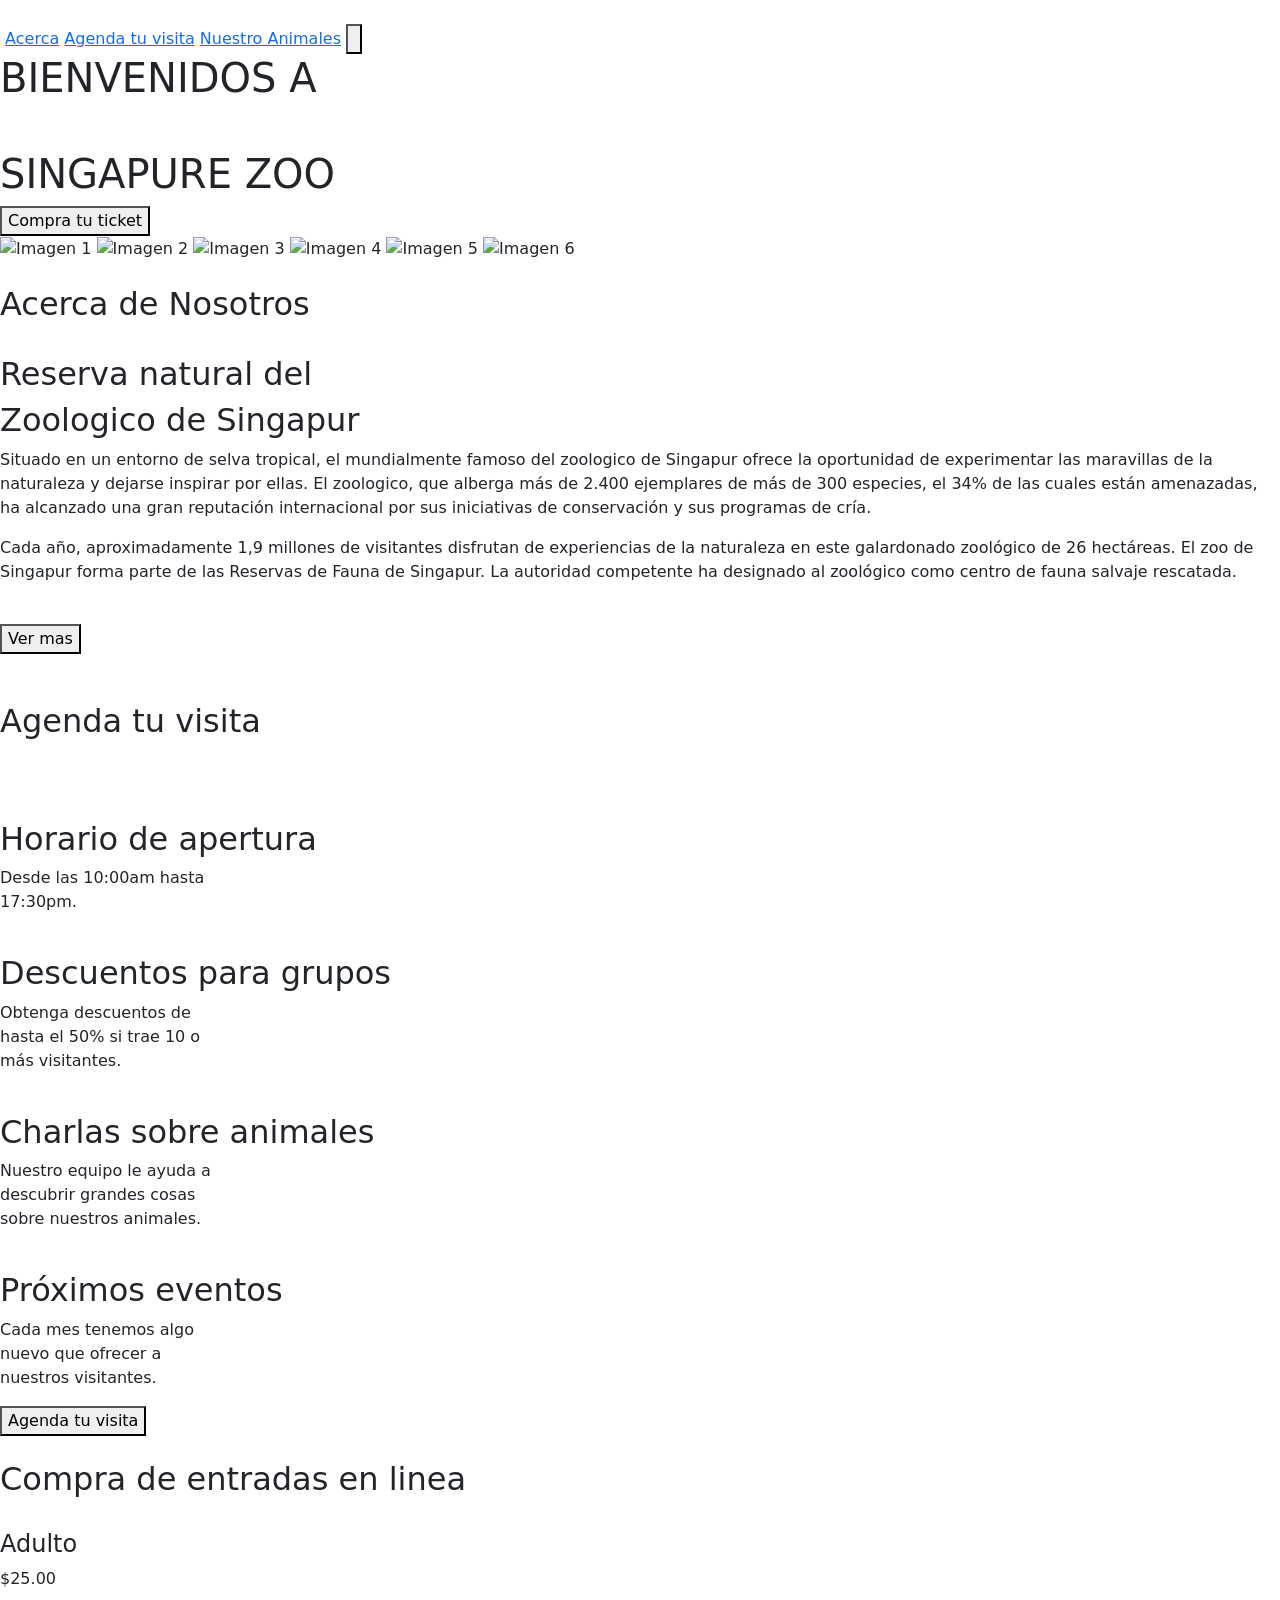
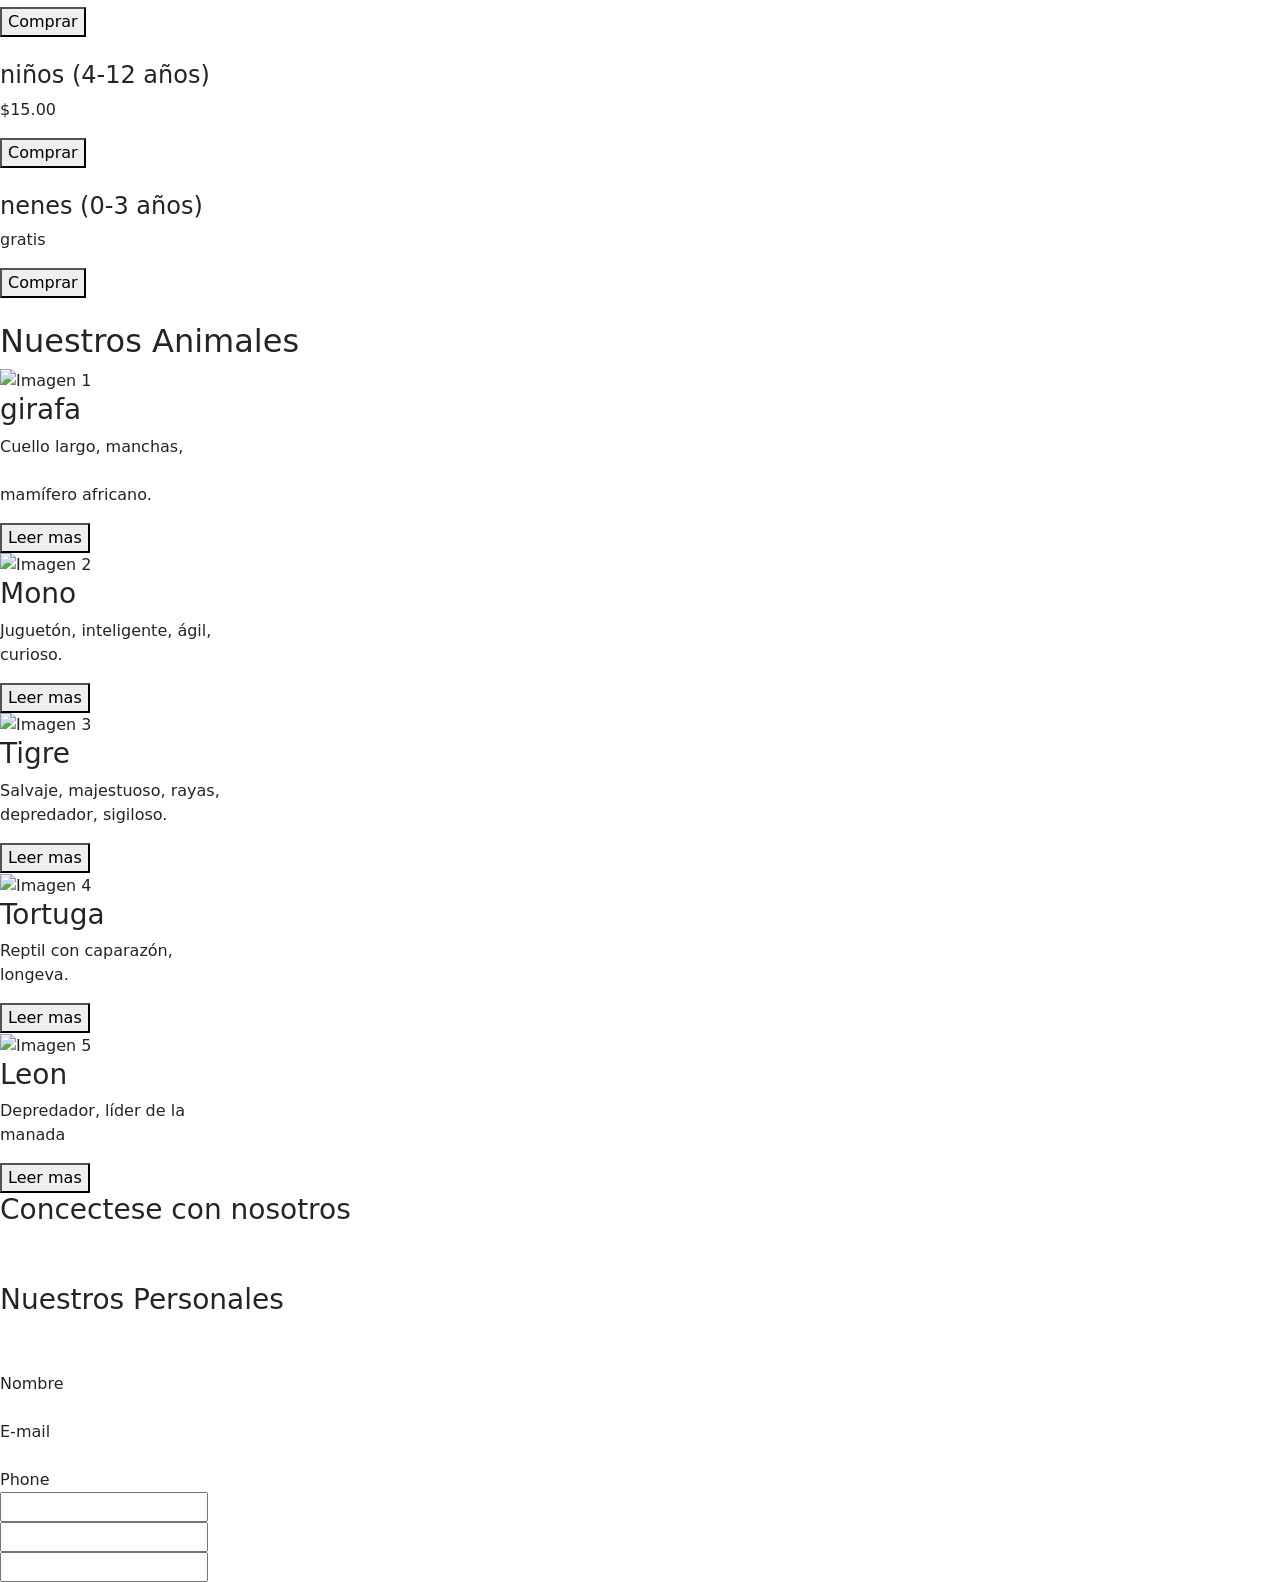
==== index.html @ c60af9ce "final" ====
<!DOCTYPE html>
<html lang="en">
<head>
    <meta charset="UTF-8">
    <meta name="viewport" content="width=device-width, initial-scale=1.0">
    <title>Azure Zoo</title>
    <link href="https://cdn.jsdelivr.net/npm/bootstrap@5.3.2/dist/css/bootstrap.min.css" rel="stylesheet" integrity="sha384-T3c6CoIi6uLrA9TneNEoa7RxnatzjcDSCmG1MXxSR1GAsXEV/Dwwykc2MPK8M2HN" crossorigin="anonymous">
    <link rel="preconnect" href="https://fonts.googleapis.com">
    <link rel="preconnect" href="https://fonts.gstatic.com" crossorigin>
    <link href="https://fonts.googleapis.com/css2?family=Agbalumo&display=swap" rel="stylesheet">
    <link rel="preconnect" href="https://fonts.googleapis.com">
    <link rel="preconnect" href="https://fonts.gstatic.com" crossorigin>
    <link href="https://fonts.googleapis.com/css2?family=Agbalumo&display=swap" rel="stylesheet">
    <link rel="stylesheet" href="cabecera.css">
    <link rel="stylesheet" href="menu/menu.css">
    <link rel="stylesheet" href="menu/menu_icon.css">
    <link rel="stylesheet" href="menu/menu_icon_imagen.css">
    <link rel="stylesheet" href="menu/menu_icon_Nombre.css">
    <link rel="stylesheet" href="menu/menu_items.css">
    <link rel="stylesheet" href="menu/menu_items_link.css">
    <link rel="stylesheet" href="menu/menu_items_boton.css">
    <link rel="stylesheet" href="menu/menu_items_link1.css">
    <link rel="stylesheet" href="portada/portada.css">
    <link rel="stylesheet" href="portada/portada_contenedor1.css">
    <link rel="stylesheet" href="portada/portada_contenedor1_titulo.css">
    <link rel="stylesheet" href="portada/portada_contenedor1_vinculo.css">
    <link rel="stylesheet" href="portada/portada_contenedor1_vinculo_boton.css">
    <link rel="stylesheet" href="portada/portada_rotativo.css">
    <link rel="stylesheet" href="portada/portada_rotativo_imagen.css">
    <link rel="stylesheet" href="seccion2/seccion2.css">
    <link rel="stylesheet" href="seccion2/seccion2_contenedor1.css">
    <link rel="stylesheet" href="seccion2/seccion2_contenedor1_acerca.css">
    <link rel="stylesheet" href="seccion2/seccion2_contenedor1_acerca1_linea.css">
    <link rel="stylesheet" href="seccion2/seccion2_contenedor1_acerca_titulo.css">
    <link rel="stylesheet" href="seccion2/seccion2_contenedor1_boton.css">
    <link rel="stylesheet" href="seccion2/seccion2_contenedor1_boton_ver.css">
    <link rel="stylesheet" href="seccion2/seccion2_contenedor1_imagenes.css">
    <link rel="stylesheet" href="seccion2/seccion2_contenedor1_imagenes_1.css">
    <link rel="stylesheet" href="seccion2/seccion2_contenedor1_sub.css">
    <link rel="stylesheet" href="seccion2/seccion2_contenedor1_sub_descripcion.css">
    <link rel="stylesheet" href="seccion2/seccion2_contenedor1_sub_subtitulo.css">
    <link rel="stylesheet" href="seccion2/seccion2_contenedor2.css">
    <link rel="stylesheet" href="seccion2/seccion2_contenedor2_imagen.css">
    <link rel="stylesheet" href="seccion2/seccion2_contenedor1_acerca_1.css">
    <link rel="stylesheet" href="seccion3/seccion_3.css">
    <link rel="stylesheet" href="seccion3/seccion_3_cont1.css">
    <link rel="stylesheet" href="seccion3/seccion_3_cont1_linea.css">
    <link rel="stylesheet" href="seccion3/seccion_3_cont1_sub.css">
    <link rel="stylesheet" href="seccion3/seccion_3_cont2.css">
    <link rel="stylesheet" href="seccion3/seccion_3_cont2_img.css">
    <link rel="stylesheet" href="seccion3/seccion_3_cont2_info.css">
    <link rel="stylesheet" href="seccion3/seccion_3_cont2_info_1.css">
    <link rel="stylesheet" href="seccion3/seccion_3_cont2_info_1_1.css">
    <link rel="stylesheet" href="seccion3/seccion_3_cont2_info_1_1_des.css">
    <link rel="stylesheet" href="seccion3/seccion_3_cont2_info_1_1_imagen.css">
    <link rel="stylesheet" href="seccion3/seccion_3_cont2_info_1_1_sub.css">
    <link rel="stylesheet" href="seccion3/seccion_3_cont2_info_item.css">
    <link rel="stylesheet" href="seccion3/seccion_3_cont3.css">
    <link rel="stylesheet" href="seccion3/seccion_3_cont3_compra.css">
    <link rel="stylesheet" href="seccion3/seccion_3_cont3_compra_condicion.css">
    <link rel="stylesheet" href="seccion3/seccion_3_cont3_compra_condicion_edad.css">
    <link rel="stylesheet" href="seccion3/seccion_3_cont3_compra_condicion_edad_imagen.css">
    <link rel="stylesheet" href="seccion3/seccion_3_cont3_compra_condicion_edad_item.css">
    <link rel="stylesheet" href="seccion3/seccion_3_cont3_compra_condicion_edad_item_boton.css">
    <link rel="stylesheet" href="seccion3/seccion_3_cont3_compra_condicion_edad_precio.css">
    <link rel="stylesheet" href="seccion3/seccion_3_cont3_compra_condicion_edad_sub.css">
    <link rel="stylesheet" href="seccion3/seccion_3_cont3_compra_nombre.css">
    <link rel="stylesheet" href="seccion3/seccion_3_cont3_compra_nombre_imagen.css">
    <link rel="stylesheet" href="seccion3/seccion_3_cont3_compra_nombre_sub.css">
    <link rel="stylesheet" href="seccion3/seccion_3_cont3_zoo.css">
    <link rel="stylesheet" href="seccion3/seccion_3cont2_.css">
    <link rel="stylesheet" href="seccion3/seccion_3_cont1_.css">
    <link rel="stylesheet" href="seccion3/seccion_3_cont2_info_item_boton.css">
    <link rel="stylesheet" href="seccion4/seccion_4.css">
    <link rel="stylesheet" href="seccion4/seccion_4_contenedor.css">
    <link rel="stylesheet" href="seccion4/seccion_4_contenedor_carucel.css">
    <link rel="stylesheet" href="seccion4/seccion_4_contenedor_carucel_rotatorio.css">
    <link rel="stylesheet" href="seccion4/seccion_4_contenedor_carucel_rotatorio_item.css">
    <link rel="stylesheet" href="seccion4/seccion_4_contenedor_carucel_rotatorio_item_img.css">
    <link rel="stylesheet" href="seccion4/seccion_4_sub.css">
    <link rel="stylesheet" href="seccion4/seccion_4_contenedor_carucel_rotatorio_item_contenido.css">
    <link rel="stylesheet" href="seccion4/seccion_4_contenedor_carucel_rotatorio_item_contenido_desc.css">
    <link rel="stylesheet" href="seccion4/seccion_4_contenedor_carucel_rotatorio_item_contenido_sub.css">
    <link rel="stylesheet" href="seccion4/seccion_4_contenedor_carucel_rotatorio_item_contenido_vinculo.css">
    <link rel="stylesheet" href="seccion4/seccion_4_contenedor_carucel_rotatorio_item_contenido_vinculo_boton.css">
    <link rel="stylesheet" href="pie_de_pagina/piedepagina_nosotros.css">
    <link rel="stylesheet" href="pie_de_pagina/piedepagina_nosotros_formulario.css">
    <link rel="stylesheet" href="pie_de_pagina/piedepagina_nosotros_linea.css">
    <link rel="stylesheet" href="pie_de_pagina/piedepagina_nosotros_personal.css">
    <link rel="stylesheet" href="pie_de_pagina/piedepagina_nosotros_personal_fotos.css">
    <link rel="stylesheet" href="pie_de_pagina/piedepagina_nosotros_personal_fotos_img.css">
    <link rel="stylesheet" href="pie_de_pagina/piedepagina_nosotros_personal_sub.css">
    <link rel="stylesheet" href="pie_de_pagina/piedepagina_nosotros_redes.css">
    <link rel="stylesheet" href="pie_de_pagina/piedepagina_nosotros_redes_titulo.css">
    <link rel="stylesheet" href="pie_de_pagina/piedepagina_nosotros_redes_titulo_imagenes.css">
    <link rel="stylesheet" href="pie_de_pagina/piedepagina_nosotros_redes_titulo_imagenes_img.css">
    <link rel="stylesheet" href="pie_de_pagina/piedepagina.css">
    <link rel="stylesheet" href="pie_de_pagina/piedepagina_mapa.css">
    <link rel="stylesheet" href="pie_de_pagina/formulario.css">
    <link rel="stylesheet" href="pie_de_pagina/entrada.css">

  
</head>
<body>


    <header class="cabecera" id="inicio">
        <nav class="menu">
            <div class="menu_icon" >
                <img class="menu_icon_imagen" src="img/icon.png" alt="">
            </div>
            <div class="menu_items">
                <a class="menu_items_link1" href="#inicio" ><img src="img/menu/Inicio.png" alt=""></a>
                <a class="menu_items_link" href="#acerca">Acerca</a>
                <a class="menu_items_link" href="#visita">Agenda tu visita</a>
                <a class="menu_items_link" href="#animales">Nuestro Animales</a>
                <a class="menu_items_link" href="#"><button class="menu_items_boton"><img src="img/menu/Button.png" alt=""></button></a>
            </div>
        </nav>
    </header>


    <main>
      <section class="portada">
        <div class="portada_contenedor1">
          <h1 class="portada_contenedor1_titulo" >BIENVENIDOS A <br><br> SINGAPURE ZOO</h1>
          <a class="portada_contenedor1_vinculo" href="#"><button class="portada_contenedor1_vinculo_boton">Compra tu ticket</button></a>
        </div>
        <div class="portada_rotativo">
          <img class="portada_rotativo_imagen" src="img/portada/venado.png" alt="Imagen 1">
          <img class="portada_rotativo_imagen" src="img/portada/delfin.png" alt="Imagen 2">
          <img class="portada_rotativo_imagen" src="img/portada/oso.png" alt="Imagen 3">
          <img class="portada_rotativo_imagen" src="img/portada/koala.png" alt="Imagen 4">
          <img class="portada_rotativo_imagen" src="img/portada/mono.png" alt="Imagen 5">
          <img class="portada_rotativo_imagen" src="img/portada/leon.png" alt="Imagen 6">
        </div>
      </section>


      <section class="seccion2">

        <div class="seccion2_contenedor1">
          <div class="seccion2_contenedor1_acerca">
            <div class="seccion2_contenedor1_acerca_1">
              <img class="seccion2_contenedor1_acerca1_linea" src="img/contenedor2/Line 1.png" alt="">
              <h2 class="seccion2_contenedor1_acerca1_titulo" id="acerca">Acerca de Nosotros</h2>
              <img class="seccion2_contenedor1_acerca1_linea" src="img/contenedor2/Line 1.png" alt="">

            </div>
            <h2 class="seccion2_contenedor1_sub_subtitulo">Reserva natural del </h2>
            <h2 class="seccion2_contenedor1_sub_subtitulo">Zoologico de Singapur</h2>
          </div>


          <div class="seccion2_contenedor1_sub">
            <div>
              <p class="seccion2_contenedor1_sub_descripcion">Situado en un entorno de selva tropical, el mundialmente famoso del zoologico de Singapur ofrece la oportunidad de experimentar las maravillas de la naturaleza y dejarse inspirar por ellas. El zoologico, que alberga más de 2.400 ejemplares de más de 300 especies, el 34% de las cuales están amenazadas, ha alcanzado una gran reputación internacional por sus iniciativas de conservación y sus programas de cría.
              </p>
              <p class="seccion2_contenedor1_sub_descripcion">
                Cada año, aproximadamente 1,9 millones de visitantes disfrutan de experiencias de la naturaleza en este galardonado zoológico de 26 hectáreas. El zoo de Singapur forma parte de las Reservas de Fauna de Singapur. La autoridad competente ha designado al zoológico como centro de fauna salvaje rescatada.
              </p>
              <div class="seccion2_contenedor1_imagenes">
                <img class="seccion2_contenedor1_imagenes_1" src="img/contenedor2/1.png" alt="">
                <img class="seccion2_contenedor1_imagenes_1" src="img/contenedor2/2.png" alt="">
                <img class="seccion2_contenedor1_imagenes_1" src="img/contenedor2/3.png" alt="">
              </div>
              <a class="seccion2_contenedor1_boton" href="#"><button class="seccion2_contenedor1_boton_ver">Ver mas</button></a>
            </div>
            <img class="seccion2_contenedor2_imagen" src="img/contenedor2/4.png" alt="">
          </div>
        </div>
      </section>


      <section class="seccion_3" id="visita">
        <div class="seccion_3_cont1">
          <img class="seccion_3_cont1_linea" src="img/seccion3/linea.png" alt="">
            <h2 class="seccion_3_cont1_sub" >Agenda tu visita</h2>
            <img class="seccion_3_cont1_linea" src="img/seccion3/linea.png" alt="">
  
        </div>
        <div class="seccion_3_cont2">
          <div class="seccion_3cont2_">
            <img class="seccion_3_cont2_img" src="img/seccion3/tigre.png" alt="">
            <div class="seccion_3_cont2_info">
              <div class="seccion_3_cont2_info_1">
                <div class="seccion_3_cont2_info_1_1">
                  <img class="seccion_3_cont2_info_1_1_imagen" src="img/seccion3/huella.png" alt="">
                  <div class="seccion_3_cont1_">
                    <h2 class="seccion_3_cont2_info_1_1_sub">Horario de apertura</h2>
                    <p class="seccion_3_cont2_info_1_1_des">Desde las 10:00am hasta <br>17:30pm.</p>  
                  </div>
                </div>
                <div class="seccion_3_cont2_info_1_1">
                  <img class="seccion_3_cont2_info_1_1_imagen" src="img/seccion3/user.png" alt="">
                  <div class="seccion_3_cont1_">
                    <h2 class="seccion_3_cont2_info_1_1_sub">Descuentos para grupos</h2>
                    <p class="seccion_3_cont2_info_1_1_des">Obtenga descuentos de <br>hasta el 50% si trae 10 o <br> más visitantes.</p>
                  </div>
                </div>
              </div>
              <div class="seccion_3_cont2_info_1">
                <div class="seccion_3_cont2_info_1_1">
                  <img class="seccion_3_cont2_info_1_1_imagen" src="img/seccion3/mensaje.png" alt="">
                  <div class="seccion_3_cont1_">
                    <h2 class="seccion_3_cont2_info_1_1_sub">Charlas sobre animales</h2>
                    <p class="seccion_3_cont2_info_1_1_des">Nuestro equipo le ayuda a <br>descubrir grandes cosas <br>sobre nuestros animales.</p>
                  </div>
                </div>
                <div class="seccion_3_cont2_info_1_1">
                  <img class="seccion_3_cont2_info_1_1_imagen" src="img/seccion3/calendario.png" alt="">
                  <div class="seccion_3_cont1_">
                    <h2 class="seccion_3_cont2_info_1_1_sub">Próximos eventos</h2>
                    <p class="seccion_3_cont2_info_1_1_des">Cada mes tenemos algo <br> nuevo que ofrecer a <br> nuestros visitantes.</p>
                  </div>
                </div>
              </div>
              <a class="seccion_3_cont2_info_item" href="#"><button class="seccion_3_cont2_info_item_boton">Agenda tu visita</button></a>
            </div>
          </div>
          <div class="seccion_3_cont3">
            <div class="seccion_3_cont3_compra">
              <div class="seccion_3_cont3_compra_nombre">
                <img class="seccion_3_cont3_compra_nombre_imagen" src="img/seccion3/linea2.png" alt="">
                <h2 class="seccion_3_cont3_compra_nombre_sub">Compra de entradas en linea</h2>
              </div>
              <div class="seccion_3_cont3_compra_condicion">
                <div class="seccion_3_cont3_compra_condicion_edad">
                  <img class="seccion_3_cont3_compra_condicion_edad_imagen" src="img/seccion3/adulto.png" alt="">
                  <h4 class="seccion_3_cont3_compra_condicion_edad_sub">Adulto</h4>
                  <p class="seccion_3_cont3_compra_condicion_edad_precio">$25.00</p>
                  <a class="seccion_3_cont3_compra_condicion_edad_item" href="#"><button class="seccion_3_cont3_compra_condicion_edad_item_boton">Comprar</button></a>
                </div>
                <div class="seccion_3_cont3_compra_condicion_edad">
                  <img class="seccion_3_cont3_compra_condicion_edad_imagen" src="img/seccion3/children.png" alt="">
                  <h4 class="seccion_3_cont3_compra_condicion_edad_sub">niños (4-12 años)</h4>
                  <p class="seccion_3_cont3_compra_condicion_edad_precio">$15.00</p>
                  <a class="seccion_3_cont3_compra_condicion_edad_item" href="#"><button class="seccion_3_cont3_compra_condicion_edad_item_boton">Comprar</button></a>
                </div>
                <div class="seccion_3_cont3_compra_condicion_edad">
                  <img class="seccion_3_cont3_compra_condicion_edad_imagen" src="img/seccion3/baby.png" alt="">
                  <h4 class="seccion_3_cont3_compra_condicion_edad_sub">nenes (0-3 años)</h4>
                  <p class="seccion_3_cont3_compra_condicion_edad_precio">gratis</p>
                  <a class="seccion_3_cont3_compra_condicion_edad_item" href="#"><button class="seccion_3_cont3_compra_condicion_edad_item_boton">Comprar</button></a>
                </div>
              </div>
            </div>
            <img class="seccion_3_cont3_zoo" src="img/seccion3/zoo.png" alt="">
          </div>
        </div>
      </section>


      <section class="seccion_4" id="animales">
        <h2 class="seccion_4_sub">Nuestros Animales</h2>
        <div class="seccion_4_contenedor">
          <div class="seccion_4_contenedor_carucel">
            <div class="seccion_4_contenedor_carucel_rotatorio">
              <div class="seccion_4_contenedor_carucel_rotatorio_item">
                <img class="seccion_4_contenedor_carucel_rotatorio_item_img" src="img/seccion4/girafa.png" alt="Imagen 1">
                <div class="seccion_4_contenedor_carucel_rotatorio_item_contenido">
                  <h3 class="seccion_4_contenedor_carucel_rotatorio_item_contenido_sub">girafa</h3>
                  <p class="seccion_4_contenedor_carucel_rotatorio_item_contenido_desc">Cuello largo, manchas,<br></br> mamífero africano.</p>
                  <a class="seccion_4_contenedor_carucel_rotatorio_item_contenido_vinculo" href="#"><button class="seccion_4_contenedor_carucel_rotatorio_item_contenido_vinculo_boton">Leer mas</button></a>
                </div>
              </div>
              <div class="seccion_4_contenedor_carucel_rotatorio_item">
                <img class="seccion_4_contenedor_carucel_rotatorio_item_img" src="img/seccion4/mono.png" alt="Imagen 2">
                <div class="seccion_4_contenedor_carucel_rotatorio_item_contenido">
                  <h3 class="seccion_4_contenedor_carucel_rotatorio_item_contenido_sub">Mono</h3>
                  <p class="seccion_4_contenedor_carucel_rotatorio_item_contenido_desc">Juguetón, inteligente, ágil, <br> curioso.</p>
                  <a class="seccion_4_contenedor_carucel_rotatorio_item_contenido_vinculo" href="#"><button class="seccion_4_contenedor_carucel_rotatorio_item_contenido_vinculo_boton">Leer mas</button></a>
                </div>
              </div>
              <div class="seccion_4_contenedor_carucel_rotatorio_item">
                <img class="seccion_4_contenedor_carucel_rotatorio_item_img" src="img/seccion4/tigre.png" alt="Imagen 3">
                <div class="seccion_4_contenedor_carucel_rotatorio_item_contenido">
                  <h3 class="seccion_4_contenedor_carucel_rotatorio_item_contenido_sub">Tigre</h3>
                  <p class="seccion_4_contenedor_carucel_rotatorio_item_contenido_desc">Salvaje, majestuoso, rayas,<br> depredador, sigiloso.</p>
                  <a class="seccion_4_contenedor_carucel_rotatorio_item_contenido_vinculo" href="#"><button class="seccion_4_contenedor_carucel_rotatorio_item_contenido_vinculo_boton">Leer mas</button></a>
                </div>
              </div>
              <div class="seccion_4_contenedor_carucel_rotatorio_item">
                <img class="seccion_4_contenedor_carucel_rotatorio_item_img" src="img/seccion4/tortuga.png" alt="Imagen 4">
                <div class="seccion_4_contenedor_carucel_rotatorio_item_contenido">
                  <h3 class="seccion_4_contenedor_carucel_rotatorio_item_contenido_sub">Tortuga</h3>
                  <p class="seccion_4_contenedor_carucel_rotatorio_item_contenido_desc">Reptil con caparazón,<br> longeva.</p>
                  <a class="seccion_4_contenedor_carucel_rotatorio_item_contenido_vinculo" href="#"><button class="seccion_4_contenedor_carucel_rotatorio_item_contenido_vinculo_boton">Leer mas</button></a>
                </div>
              </div>
              <div class="seccion_4_contenedor_carucel_rotatorio_item">
                <img class="seccion_4_contenedor_carucel_rotatorio_item_img" src="img/seccion4/leon.png" alt="Imagen 5">
                <div class="seccion_4_contenedor_carucel_rotatorio_item_contenido">
                  <h3 class="seccion_4_contenedor_carucel_rotatorio_item_contenido_sub">Leon</h3>
                  <p class="seccion_4_contenedor_carucel_rotatorio_item_contenido_desc">Depredador, líder de la <br> manada</p>
                  <a class="seccion_4_contenedor_carucel_rotatorio_item_contenido_vinculo" href="#"><button class="seccion_4_contenedor_carucel_rotatorio_item_contenido_vinculo_boton">Leer mas</button></a>
                </div>
              </div>
            </div>
          </div>
        </div>
      </section>
    </main>


    <footer>
      <section class="piedepagina">
        <div class="piedepagina_nosotros">
          <div class="piedepagina_nosotros_redes">
            <h3 class="piedepagina_nosotros_redes_titulo">Concectese con nosotros</h3>
            <div class="piedepagina_nosotros_redes_titulo_imagenes">
              <img class="piedepagina_nosotros_redes_titulo_imagenes_img" src="img/footer/whatsap.png" alt="">
              <img class="piedepagina_nosotros_redes_titulo_imagenes_img" src="img/footer/face.png" alt="">
              <img class="piedepagina_nosotros_redes_titulo_imagenes_img" src="img/footer/youtube.png" alt="">
              <img class="piedepagina_nosotros_redes_titulo_imagenes_img" src="img/footer/tik-tok.png" alt="">
            </div>
          </div>
          <img class="piedepagina_nosotros_linea" src="img/footer/linea.png" alt="">
          <div class="piedepagina_nosotros_personal">
            <h3 class="piedepagina_nosotros_personal_sub">Nuestros Personales</h3>
            <div class="piedepagina_nosotros_personal_fotos">
              <img class="piedepagina_nosotros_personal_fotos_img" src="img/footer/person1.png" alt="">
              <img class="piedepagina_nosotros_personal_fotos_img" src="img/footer/person2.png" alt="">
              <img class="piedepagina_nosotros_personal_fotos_img" src="img/footer/person3.png" alt="">
              <img class="piedepagina_nosotros_personal_fotos_img" src="img/footer/person4.png" alt="">
            </div>
          </div>
          
        </div>
        <img class="piedepagina_mapa" src="img/footer/mapa.png" alt="">
        <div class="piedepagina_nosotros_formulario">
            <form action="" class="formulario">
              <div class="labels">
                <label for="nombre" id="nom">Nombre</label>
                <br>
                <br>
                <label for="email" id="nom" >E-mail</label>
                <br><br>
                <label for="phone" id="nom">Phone</label>

              </div>
              <div>
                <input type="text" name="" id="nombre" class="entrada"><br>
                <input type="email" name="" id="email" required class="entrada"><br>
                <input type="text" id="phone" required class="entrada">

              </div>
             
            </form>
          </div>
      </section>
    </footer>



</body>
</html>
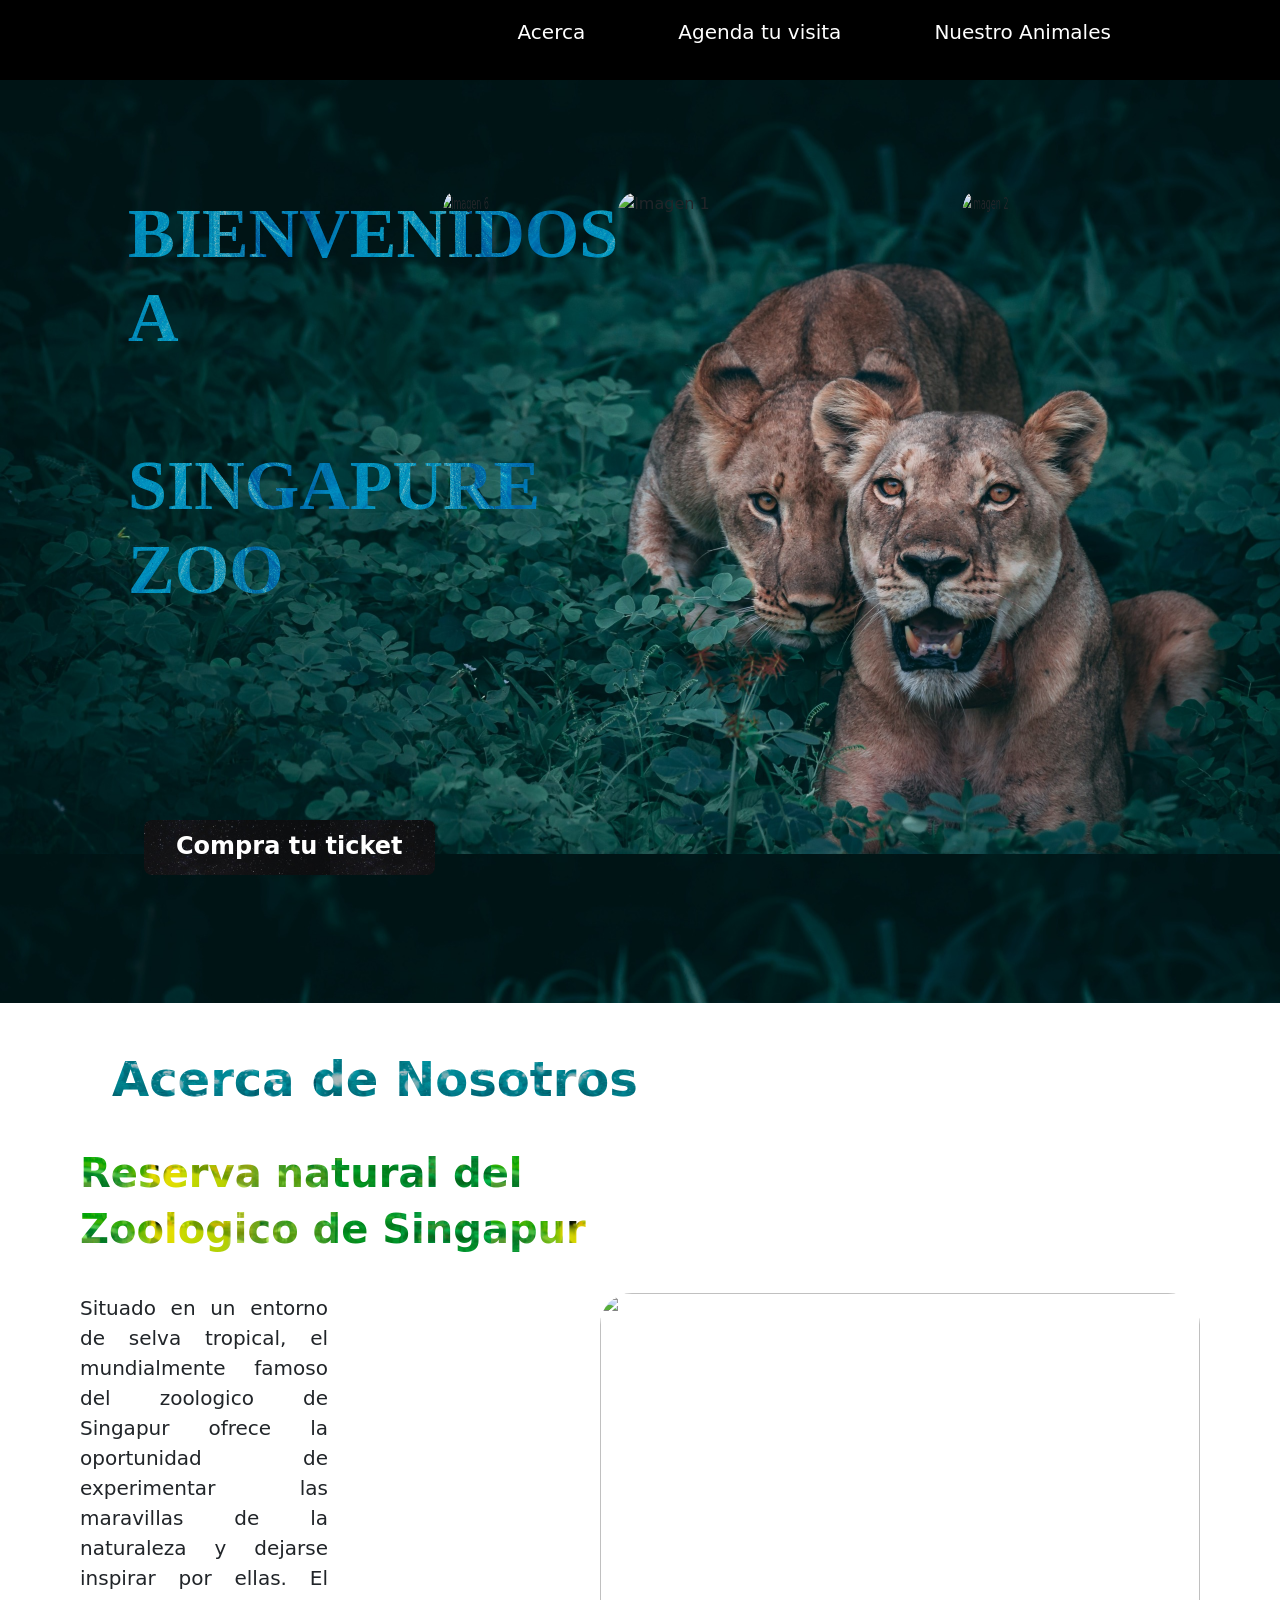
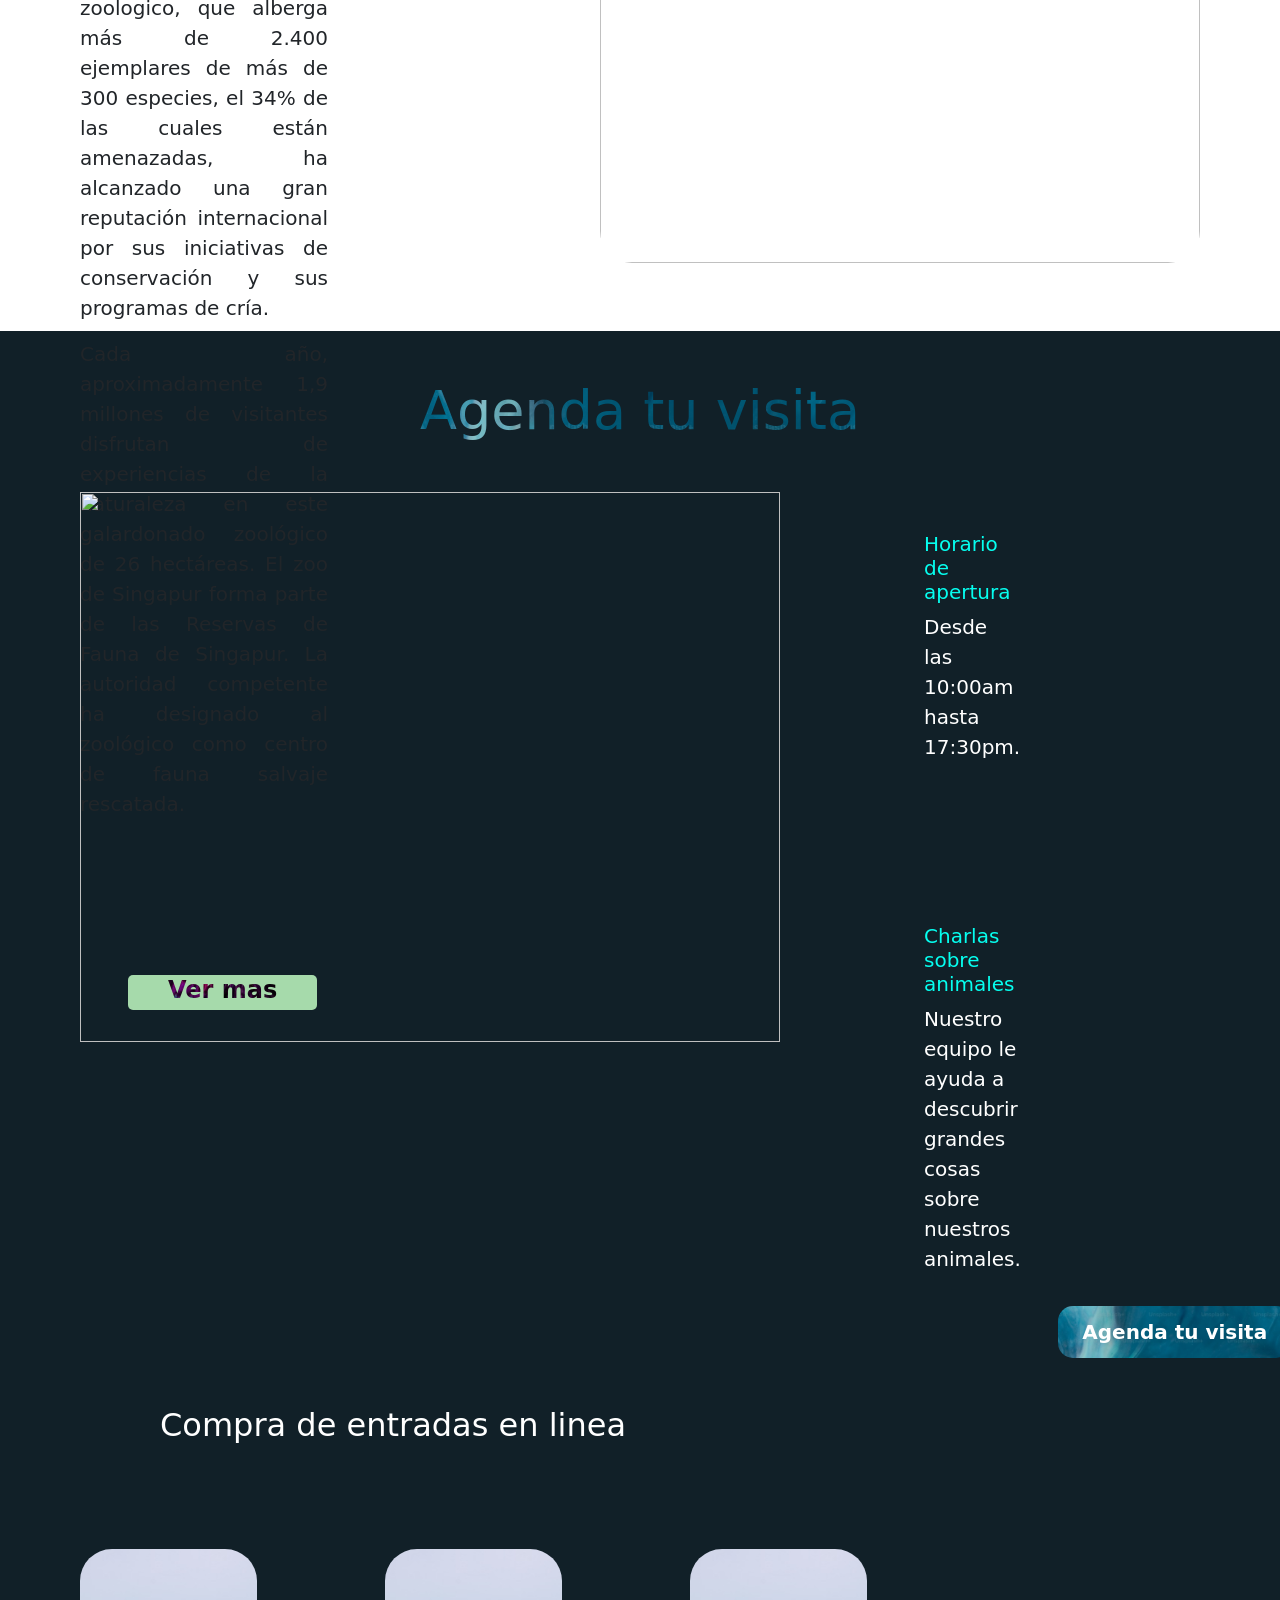
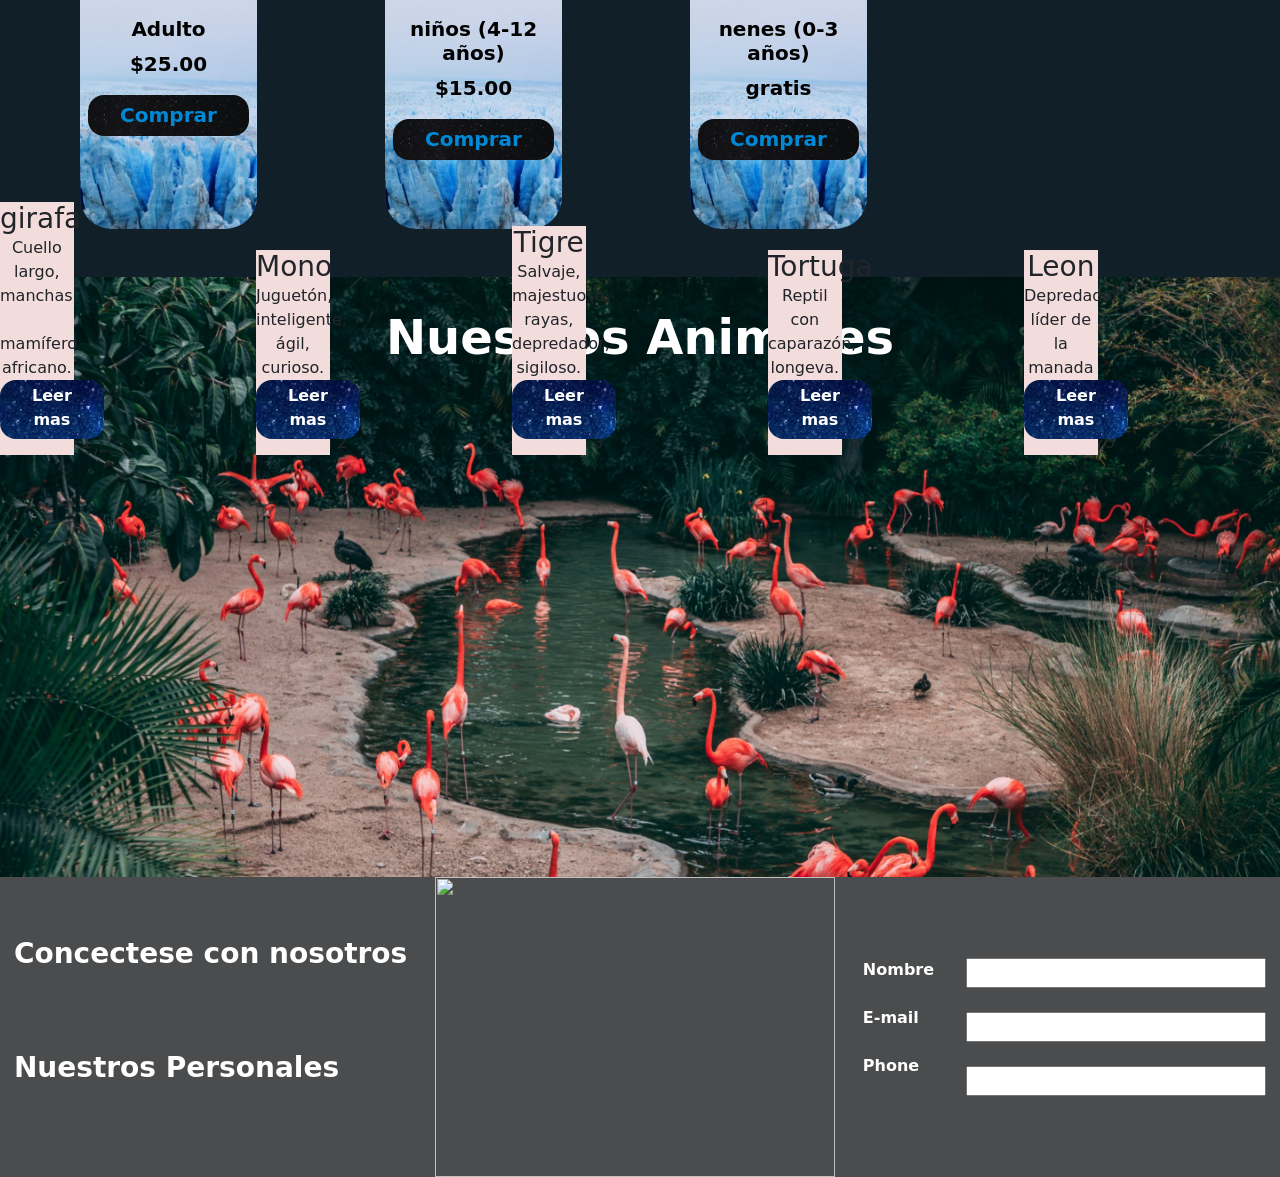
==== commit 23525db7: "final.." ====
--- a/index.html
+++ b/index.html
@@ -11,93 +11,93 @@
     <link rel="preconnect" href="https://fonts.googleapis.com">
     <link rel="preconnect" href="https://fonts.gstatic.com" crossorigin>
     <link href="https://fonts.googleapis.com/css2?family=Agbalumo&display=swap" rel="stylesheet">
-    <link rel="stylesheet" href="cabecera.css">
-    <link rel="stylesheet" href="menu/menu.css">
-    <link rel="stylesheet" href="menu/menu_icon.css">
-    <link rel="stylesheet" href="menu/menu_icon_imagen.css">
-    <link rel="stylesheet" href="menu/menu_icon_Nombre.css">
-    <link rel="stylesheet" href="menu/menu_items.css">
-    <link rel="stylesheet" href="menu/menu_items_link.css">
-    <link rel="stylesheet" href="menu/menu_items_boton.css">
-    <link rel="stylesheet" href="menu/menu_items_link1.css">
-    <link rel="stylesheet" href="portada/portada.css">
-    <link rel="stylesheet" href="portada/portada_contenedor1.css">
-    <link rel="stylesheet" href="portada/portada_contenedor1_titulo.css">
-    <link rel="stylesheet" href="portada/portada_contenedor1_vinculo.css">
-    <link rel="stylesheet" href="portada/portada_contenedor1_vinculo_boton.css">
-    <link rel="stylesheet" href="portada/portada_rotativo.css">
-    <link rel="stylesheet" href="portada/portada_rotativo_imagen.css">
-    <link rel="stylesheet" href="seccion2/seccion2.css">
-    <link rel="stylesheet" href="seccion2/seccion2_contenedor1.css">
-    <link rel="stylesheet" href="seccion2/seccion2_contenedor1_acerca.css">
-    <link rel="stylesheet" href="seccion2/seccion2_contenedor1_acerca1_linea.css">
-    <link rel="stylesheet" href="seccion2/seccion2_contenedor1_acerca_titulo.css">
-    <link rel="stylesheet" href="seccion2/seccion2_contenedor1_boton.css">
-    <link rel="stylesheet" href="seccion2/seccion2_contenedor1_boton_ver.css">
-    <link rel="stylesheet" href="seccion2/seccion2_contenedor1_imagenes.css">
-    <link rel="stylesheet" href="seccion2/seccion2_contenedor1_imagenes_1.css">
-    <link rel="stylesheet" href="seccion2/seccion2_contenedor1_sub.css">
-    <link rel="stylesheet" href="seccion2/seccion2_contenedor1_sub_descripcion.css">
-    <link rel="stylesheet" href="seccion2/seccion2_contenedor1_sub_subtitulo.css">
-    <link rel="stylesheet" href="seccion2/seccion2_contenedor2.css">
-    <link rel="stylesheet" href="seccion2/seccion2_contenedor2_imagen.css">
-    <link rel="stylesheet" href="seccion2/seccion2_contenedor1_acerca_1.css">
-    <link rel="stylesheet" href="seccion3/seccion_3.css">
-    <link rel="stylesheet" href="seccion3/seccion_3_cont1.css">
-    <link rel="stylesheet" href="seccion3/seccion_3_cont1_linea.css">
-    <link rel="stylesheet" href="seccion3/seccion_3_cont1_sub.css">
-    <link rel="stylesheet" href="seccion3/seccion_3_cont2.css">
-    <link rel="stylesheet" href="seccion3/seccion_3_cont2_img.css">
-    <link rel="stylesheet" href="seccion3/seccion_3_cont2_info.css">
-    <link rel="stylesheet" href="seccion3/seccion_3_cont2_info_1.css">
-    <link rel="stylesheet" href="seccion3/seccion_3_cont2_info_1_1.css">
-    <link rel="stylesheet" href="seccion3/seccion_3_cont2_info_1_1_des.css">
-    <link rel="stylesheet" href="seccion3/seccion_3_cont2_info_1_1_imagen.css">
-    <link rel="stylesheet" href="seccion3/seccion_3_cont2_info_1_1_sub.css">
-    <link rel="stylesheet" href="seccion3/seccion_3_cont2_info_item.css">
-    <link rel="stylesheet" href="seccion3/seccion_3_cont3.css">
-    <link rel="stylesheet" href="seccion3/seccion_3_cont3_compra.css">
-    <link rel="stylesheet" href="seccion3/seccion_3_cont3_compra_condicion.css">
-    <link rel="stylesheet" href="seccion3/seccion_3_cont3_compra_condicion_edad.css">
-    <link rel="stylesheet" href="seccion3/seccion_3_cont3_compra_condicion_edad_imagen.css">
-    <link rel="stylesheet" href="seccion3/seccion_3_cont3_compra_condicion_edad_item.css">
-    <link rel="stylesheet" href="seccion3/seccion_3_cont3_compra_condicion_edad_item_boton.css">
-    <link rel="stylesheet" href="seccion3/seccion_3_cont3_compra_condicion_edad_precio.css">
-    <link rel="stylesheet" href="seccion3/seccion_3_cont3_compra_condicion_edad_sub.css">
-    <link rel="stylesheet" href="seccion3/seccion_3_cont3_compra_nombre.css">
-    <link rel="stylesheet" href="seccion3/seccion_3_cont3_compra_nombre_imagen.css">
-    <link rel="stylesheet" href="seccion3/seccion_3_cont3_compra_nombre_sub.css">
-    <link rel="stylesheet" href="seccion3/seccion_3_cont3_zoo.css">
-    <link rel="stylesheet" href="seccion3/seccion_3cont2_.css">
-    <link rel="stylesheet" href="seccion3/seccion_3_cont1_.css">
-    <link rel="stylesheet" href="seccion3/seccion_3_cont2_info_item_boton.css">
-    <link rel="stylesheet" href="seccion4/seccion_4.css">
-    <link rel="stylesheet" href="seccion4/seccion_4_contenedor.css">
-    <link rel="stylesheet" href="seccion4/seccion_4_contenedor_carucel.css">
-    <link rel="stylesheet" href="seccion4/seccion_4_contenedor_carucel_rotatorio.css">
-    <link rel="stylesheet" href="seccion4/seccion_4_contenedor_carucel_rotatorio_item.css">
-    <link rel="stylesheet" href="seccion4/seccion_4_contenedor_carucel_rotatorio_item_img.css">
-    <link rel="stylesheet" href="seccion4/seccion_4_sub.css">
-    <link rel="stylesheet" href="seccion4/seccion_4_contenedor_carucel_rotatorio_item_contenido.css">
-    <link rel="stylesheet" href="seccion4/seccion_4_contenedor_carucel_rotatorio_item_contenido_desc.css">
-    <link rel="stylesheet" href="seccion4/seccion_4_contenedor_carucel_rotatorio_item_contenido_sub.css">
-    <link rel="stylesheet" href="seccion4/seccion_4_contenedor_carucel_rotatorio_item_contenido_vinculo.css">
-    <link rel="stylesheet" href="seccion4/seccion_4_contenedor_carucel_rotatorio_item_contenido_vinculo_boton.css">
-    <link rel="stylesheet" href="pie_de_pagina/piedepagina_nosotros.css">
-    <link rel="stylesheet" href="pie_de_pagina/piedepagina_nosotros_formulario.css">
-    <link rel="stylesheet" href="pie_de_pagina/piedepagina_nosotros_linea.css">
-    <link rel="stylesheet" href="pie_de_pagina/piedepagina_nosotros_personal.css">
-    <link rel="stylesheet" href="pie_de_pagina/piedepagina_nosotros_personal_fotos.css">
-    <link rel="stylesheet" href="pie_de_pagina/piedepagina_nosotros_personal_fotos_img.css">
-    <link rel="stylesheet" href="pie_de_pagina/piedepagina_nosotros_personal_sub.css">
-    <link rel="stylesheet" href="pie_de_pagina/piedepagina_nosotros_redes.css">
-    <link rel="stylesheet" href="pie_de_pagina/piedepagina_nosotros_redes_titulo.css">
-    <link rel="stylesheet" href="pie_de_pagina/piedepagina_nosotros_redes_titulo_imagenes.css">
-    <link rel="stylesheet" href="pie_de_pagina/piedepagina_nosotros_redes_titulo_imagenes_img.css">
-    <link rel="stylesheet" href="pie_de_pagina/piedepagina.css">
-    <link rel="stylesheet" href="pie_de_pagina/piedepagina_mapa.css">
-    <link rel="stylesheet" href="pie_de_pagina/formulario.css">
-    <link rel="stylesheet" href="pie_de_pagina/entrada.css">
+    <link rel="stylesheet" href="main/cabecera.css">
+    <link rel="stylesheet" href="main/menu/menu.css">
+    <link rel="stylesheet" href="main/menu/menu_icon.css">
+    <link rel="stylesheet" href="main/menu/menu_icon_imagen.css">
+    <link rel="stylesheet" href="main/menu/menu_icon_Nombre.css">
+    <link rel="stylesheet" href="main/menu/menu_items.css">
+    <link rel="stylesheet" href="main/menu/menu_items_link.css">
+    <link rel="stylesheet" href="main/menu/menu_items_boton.css">
+    <link rel="stylesheet" href="main/menu/menu_items_link1.css">
+    <link rel="stylesheet" href="main/portada/portada.css">
+    <link rel="stylesheet" href="main/portada/portada_contenedor1.css">
+    <link rel="stylesheet" href="main/portada/portada_contenedor1_titulo.css">
+    <link rel="stylesheet" href="main/portada/portada_contenedor1_vinculo.css">
+    <link rel="stylesheet" href="main/portada/portada_contenedor1_vinculo_boton.css">
+    <link rel="stylesheet" href="main/portada/portada_rotativo.css">
+    <link rel="stylesheet" href="main/portada/portada_rotativo_imagen.css">
+    <link rel="stylesheet" href="main/seccion2/seccion2.css">
+    <link rel="stylesheet" href="main/seccion2/seccion2_contenedor1.css">
+    <link rel="stylesheet" href="main/seccion2/seccion2_contenedor1_acerca.css">
+    <link rel="stylesheet" href="main/seccion2/seccion2_contenedor1_acerca1_linea.css">
+    <link rel="stylesheet" href="main/seccion2/seccion2_contenedor1_acerca_titulo.css">
+    <link rel="stylesheet" href="main/seccion2/seccion2_contenedor1_boton.css">
+    <link rel="stylesheet" href="main/seccion2/seccion2_contenedor1_boton_ver.css">
+    <link rel="stylesheet" href="main/seccion2/seccion2_contenedor1_imagenes.css">
+    <link rel="stylesheet" href="main/seccion2/seccion2_contenedor1_imagenes_1.css">
+    <link rel="stylesheet" href="main/seccion2/seccion2_contenedor1_sub.css">
+    <link rel="stylesheet" href="main/seccion2/seccion2_contenedor1_sub_descripcion.css">
+    <link rel="stylesheet" href="main/seccion2/seccion2_contenedor1_sub_subtitulo.css">
+    <link rel="stylesheet" href="main/seccion2/seccion2_contenedor2.css">
+    <link rel="stylesheet" href="main/seccion2/seccion2_contenedor2_imagen.css">
+    <link rel="stylesheet" href="main/seccion2/seccion2_contenedor1_acerca_1.css">
+    <link rel="stylesheet" href="main/seccion3/seccion_3.css">
+    <link rel="stylesheet" href="main/seccion3/seccion_3_cont1.css">
+    <link rel="stylesheet" href="main/seccion3/seccion_3_cont1_linea.css">
+    <link rel="stylesheet" href="main/seccion3/seccion_3_cont1_sub.css">
+    <link rel="stylesheet" href="main/seccion3/seccion_3_cont2.css">
+    <link rel="stylesheet" href="main/seccion3/seccion_3_cont2_img.css">
+    <link rel="stylesheet" href="main/seccion3/seccion_3_cont2_info.css">
+    <link rel="stylesheet" href="main/seccion3/seccion_3_cont2_info_1.css">
+    <link rel="stylesheet" href="main/seccion3/seccion_3_cont2_info_1_1.css">
+    <link rel="stylesheet" href="main/seccion3/seccion_3_cont2_info_1_1_des.css">
+    <link rel="stylesheet" href="main/seccion3/seccion_3_cont2_info_1_1_imagen.css">
+    <link rel="stylesheet" href="main/seccion3/seccion_3_cont2_info_1_1_sub.css">
+    <link rel="stylesheet" href="main/seccion3/seccion_3_cont2_info_item.css">
+    <link rel="stylesheet" href="main/seccion3/seccion_3_cont3.css">
+    <link rel="stylesheet" href="main/seccion3/seccion_3_cont3_compra.css">
+    <link rel="stylesheet" href="main/seccion3/seccion_3_cont3_compra_condicion.css">
+    <link rel="stylesheet" href="main/seccion3/seccion_3_cont3_compra_condicion_edad.css">
+    <link rel="stylesheet" href="main/seccion3/seccion_3_cont3_compra_condicion_edad_imagen.css">
+    <link rel="stylesheet" href="main/seccion3/seccion_3_cont3_compra_condicion_edad_item.css">
+    <link rel="stylesheet" href="main/seccion3/seccion_3_cont3_compra_condicion_edad_item_boton.css">
+    <link rel="stylesheet" href="main/seccion3/seccion_3_cont3_compra_condicion_edad_precio.css">
+    <link rel="stylesheet" href="main/seccion3/seccion_3_cont3_compra_condicion_edad_sub.css">
+    <link rel="stylesheet" href="main/seccion3/seccion_3_cont3_compra_nombre.css">
+    <link rel="stylesheet" href="main/seccion3/seccion_3_cont3_compra_nombre_imagen.css">
+    <link rel="stylesheet" href="main/seccion3/seccion_3_cont3_compra_nombre_sub.css">
+    <link rel="stylesheet" href="main/seccion3/seccion_3_cont3_zoo.css">
+    <link rel="stylesheet" href="main/seccion3/seccion_3cont2_.css">
+    <link rel="stylesheet" href="main/seccion3/seccion_3_cont1_.css">
+    <link rel="stylesheet" href="main/seccion3/seccion_3_cont2_info_item_boton.css">
+    <link rel="stylesheet" href="main/seccion4/seccion_4.css">
+    <link rel="stylesheet" href="main/seccion4/seccion_4_contenedor.css">
+    <link rel="stylesheet" href="main/seccion4/seccion_4_contenedor_carucel.css">
+    <link rel="stylesheet" href="main/seccion4/seccion_4_contenedor_carucel_rotatorio.css">
+    <link rel="stylesheet" href="main/seccion4/seccion_4_contenedor_carucel_rotatorio_item.css">
+    <link rel="stylesheet" href="main/seccion4/seccion_4_contenedor_carucel_rotatorio_item_img.css">
+    <link rel="stylesheet" href="main/seccion4/seccion_4_sub.css">
+    <link rel="stylesheet" href="main/seccion4/seccion_4_contenedor_carucel_rotatorio_item_contenido.css">
+    <link rel="stylesheet" href="main/seccion4/seccion_4_contenedor_carucel_rotatorio_item_contenido_desc.css">
+    <link rel="stylesheet" href="main/seccion4/seccion_4_contenedor_carucel_rotatorio_item_contenido_sub.css">
+    <link rel="stylesheet" href="main/seccion4/seccion_4_contenedor_carucel_rotatorio_item_contenido_vinculo.css">
+    <link rel="stylesheet" href="main/seccion4/seccion_4_contenedor_carucel_rotatorio_item_contenido_vinculo_boton.css">
+    <link rel="stylesheet" href="main/pie_de_pagina/piedepagina_nosotros.css">
+    <link rel="stylesheet" href="main/pie_de_pagina/piedepagina_nosotros_formulario.css">
+    <link rel="stylesheet" href="main/pie_de_pagina/piedepagina_nosotros_linea.css">
+    <link rel="stylesheet" href="main/pie_de_pagina/piedepagina_nosotros_personal.css">
+    <link rel="stylesheet" href="main/pie_de_pagina/piedepagina_nosotros_personal_fotos.css">
+    <link rel="stylesheet" href="main/pie_de_pagina/piedepagina_nosotros_personal_fotos_img.css">
+    <link rel="stylesheet" href="main/pie_de_pagina/piedepagina_nosotros_personal_sub.css">
+    <link rel="stylesheet" href="main/pie_de_pagina/piedepagina_nosotros_redes.css">
+    <link rel="stylesheet" href="main/pie_de_pagina/piedepagina_nosotros_redes_titulo.css">
+    <link rel="stylesheet" href="main/pie_de_pagina/piedepagina_nosotros_redes_titulo_imagenes.css">
+    <link rel="stylesheet" href="main/pie_de_pagina/piedepagina_nosotros_redes_titulo_imagenes_img.css">
+    <link rel="stylesheet" href="main/pie_de_pagina/piedepagina.css">
+    <link rel="stylesheet" href="main/pie_de_pagina/piedepagina_mapa.css">
+    <link rel="stylesheet" href="main/pie_de_pagina/formulario.css">
+    <link rel="stylesheet" href="main/pie_de_pagina/entrada.css">
 
   
 </head>
--- a/main/cabecera.css
+++ b/main/cabecera.css
@@ -0,0 +1,11 @@
+.cabecera {
+    background-color: black;
+    color: white;
+    align-items: center;
+    padding-bottom: 2rem;
+    padding-top: 1rem;
+}
+
+body{
+    margin: 0;
+}
--- a/main/menu/menu.css
+++ b/main/menu/menu.css
@@ -0,0 +1,5 @@
+.menu {
+    display: flex;
+    justify-content: space-between;
+    align-items: center;
+}
--- a/main/menu/menu_icon.css
+++ b/main/menu/menu_icon.css
@@ -0,0 +1,6 @@
+.menu_icon {
+    display: flex;
+    margin-top: 1.2rem;
+    margin-left: 2.5rem;
+    
+}
--- a/main/menu/menu_icon_imagen.css
+++ b/main/menu/menu_icon_imagen.css
@@ -0,0 +1,5 @@
+.menu_icon_imagen {
+    padding-right: 1.2rem;
+    width: 150px;
+    
+}
--- a/main/menu/menu_items.css
+++ b/main/menu/menu_items.css
@@ -0,0 +1 @@
+
--- a/main/menu/menu_items_link.css
+++ b/main/menu/menu_items_link.css
@@ -0,0 +1,7 @@
+.menu_items_link {
+    text-decoration: none;
+    color: white;
+    padding-left: 1.5rem;
+    padding-right: 4rem;
+    font-size: 20px;
+}
--- a/main/menu/menu_items_boton.css
+++ b/main/menu/menu_items_boton.css
@@ -0,0 +1,4 @@
+.menu_items_boton{
+    background-color: black;
+    border: none;
+}
--- a/main/menu/menu_items_link1.css
+++ b/main/menu/menu_items_link1.css
@@ -0,0 +1,5 @@
+.menu_items_link1 {
+    text-decoration: none;
+    padding-right:4rem;
+    font-size: 20px;
+}
--- a/main/portada/portada.css
+++ b/main/portada/portada.css
@@ -0,0 +1,10 @@
+.portada {
+    background: url('/main/img/portada/portada.png');
+    display: flex;
+    padding-bottom: 8rem;
+    padding-right: 2rem;
+    padding-left: 4rem;
+    padding-top: 7rem;
+   
+    
+}
--- a/main/portada/portada_contenedor1.css
+++ b/main/portada/portada_contenedor1.css
@@ -0,0 +1,4 @@
+.portada_contenedor1 {
+    width: 100%;
+    
+}
--- a/main/portada/portada_contenedor1_titulo.css
+++ b/main/portada/portada_contenedor1_titulo.css
@@ -0,0 +1,14 @@
+.portada_contenedor1_titulo {
+    font-size: 70px;
+    margin-bottom: 13rem;
+    font-weight: bolder;
+    background-image: url('/main/img/portada/fondo_celeste.png');
+    background-size:40%;
+    background-position-y:center;
+    background-clip:text;
+    -webkit-background-clip:text;
+    text-align: start;
+    color: rgba(0, 0, 0,.2);
+    padding-left: 4rem;
+    font-family: regural ;
+}
--- a/main/portada/portada_contenedor1_vinculo.css
+++ b/main/portada/portada_contenedor1_vinculo.css
@@ -0,0 +1,4 @@
+.portada_contenedor1_vinculo{
+    justify-content: center;
+    padding-left: 5rem;
+}
--- a/main/portada/portada_contenedor1_vinculo_boton.css
+++ b/main/portada/portada_contenedor1_vinculo_boton.css
@@ -0,0 +1,13 @@
+.portada_contenedor1_vinculo_boton{
+    font-size: 24px;
+    font-weight: bolder;
+    background:url('/main/img/seccion3/fondo_letra/fondo_nregro.png');
+    color: rgba(0, 0, 0,.3);
+    color:white;
+    border: none;
+    padding-left: 2rem;
+    padding-right: 2rem;
+    padding-top: 0.5rem;
+    padding-bottom: 0.7rem;
+    border-radius: 8px;
+}
--- a/main/portada/portada_rotativo.css
+++ b/main/portada/portada_rotativo.css
@@ -0,0 +1,13 @@
+.portada_rotativo {
+    display: flex;
+    position:relative;
+    width: 120%; /* Ajusta el tamaño según tus necesidades */
+
+    background-size: cover;
+    background-position-y: center;
+    transform-style: preserve-3d;
+    animation: rotateImages 10s linear infinite;
+    height: 550px;
+   
+}
+
--- a/main/portada/portada_rotativo_imagen.css
+++ b/main/portada/portada_rotativo_imagen.css
@@ -0,0 +1,37 @@
+.portada_rotativo_imagen {
+    width: 340px;
+    height: 546px;
+    object-fit: cover;
+    border-radius: 8px;
+    backface-visibility: hidden;
+    position: absolute;
+    border-radius: 20px;
+}
+
+.portada_rotativo_imagen:nth-child(1) {
+    transform: rotateY(0deg) translateZ(300px);
+}
+.portada_rotativo_imagen:nth-child(2) {
+    transform: rotateY(60deg) translateZ(300px);
+}
+.portada_rotativo_imagen:nth-child(3) {
+    transform: rotateY(120deg) translateZ(300px);
+}
+.portada_rotativo_imagen:nth-child(4) {
+    transform: rotateY(180deg) translateZ(300px);
+}
+.portada_rotativo_imagen:nth-child(5) {
+    transform: rotateY(240deg) translateZ(300px);
+}
+.portada_rotativo_imagen:nth-child(6) {
+    transform: rotateY(300deg) translateZ(300px);
+}
+
+@keyframes rotateImages {
+    0% {
+        transform: rotateY(0deg);
+    }
+    100% {
+        transform: rotateY(360deg);
+    }
+}
--- a/main/seccion2/seccion2.css
+++ b/main/seccion2/seccion2.css
@@ -0,0 +1,7 @@
+.seccion2 {
+    height:880px ;
+    margin-top: 3rem;
+    margin-right: 5rem;
+    margin-left: 5rem;
+   
+}
--- a/main/seccion2/seccion2_contenedor1.css
+++ b/main/seccion2/seccion2_contenedor1.css
@@ -0,0 +1 @@
+
--- a/main/seccion2/seccion2_contenedor1_acerca.css
+++ b/main/seccion2/seccion2_contenedor1_acerca.css
@@ -0,0 +1,4 @@
+.seccion2_contenedor1_acerca_1 {
+    display: flex;
+    align-items: center;
+}
--- a/main/seccion2/seccion2_contenedor1_acerca1_linea.css
+++ b/main/seccion2/seccion2_contenedor1_acerca1_linea.css
@@ -0,0 +1,3 @@
+.seccion2_contenedor1_acerca1_linea {
+    height: 7px;
+}
--- a/main/seccion2/seccion2_contenedor1_acerca_titulo.css
+++ b/main/seccion2/seccion2_contenedor1_acerca_titulo.css
@@ -0,0 +1,17 @@
+.seccion2_contenedor1_acerca1_titulo {
+    font-size: 48px;
+    padding-left: 2rem;
+    padding-right: 2rem;
+    font-family:medium 400;
+    font-weight: bolder;
+    background-image: url('/main/img/contenedor2/fondo_azul.png');
+    background-size:40%;
+    background-position-y:center;
+    background-clip:text;
+    -webkit-background-clip:text;
+    text-align: center;
+    color: rgba(0, 0, 0,.2);
+    
+}
+
+
--- a/main/seccion2/seccion2_contenedor1_boton.css
+++ b/main/seccion2/seccion2_contenedor1_boton.css
@@ -0,0 +1,8 @@
+.seccion2_contenedor1_boton{
+    margin-left: 3rem;
+    background-color: #A6DAAB;
+    background-size: cover;
+    padding-top: 0.5rem;
+    padding-bottom: 0.5rem;
+    border-radius: 5px;
+}
--- a/main/seccion2/seccion2_contenedor1_boton_ver.css
+++ b/main/seccion2/seccion2_contenedor1_boton_ver.css
@@ -0,0 +1,17 @@
+.seccion2_contenedor1_boton_ver{
+    margin-top: 3.5rem;
+    border: none;
+    border-radius: 6px;
+    padding-left: 2.5rem;
+    padding-right: 2.5rem;
+    font-size:24px;
+    font-weight: bolder;
+    background-image: url('/main/img/contenedor2/fondo3.png');
+    background-size:cover;
+    background-position-y:center;
+    background-clip:text;
+    -webkit-background-clip:text;
+    text-align: center;
+    color: rgba(0, 0, 0, 0.1);
+    
+}
--- a/main/seccion2/seccion2_contenedor1_imagenes.css
+++ b/main/seccion2/seccion2_contenedor1_imagenes.css
@@ -0,0 +1,5 @@
+.seccion2_contenedor1_imagenes {
+    margin-top: 3rem;
+    align-items: center;
+    text-align: justify;
+}
--- a/main/seccion2/seccion2_contenedor1_imagenes_1.css
+++ b/main/seccion2/seccion2_contenedor1_imagenes_1.css
@@ -0,0 +1,4 @@
+.seccion2_contenedor1_imagenes_1 {
+    padding-right: 13rem;
+    
+}
--- a/main/seccion2/seccion2_contenedor1_sub.css
+++ b/main/seccion2/seccion2_contenedor1_sub.css
@@ -0,0 +1,7 @@
+.seccion2_contenedor1_sub {
+    display: flex;
+    text-align: justify;
+    justify-content: space-between;
+    padding-bottom: 3rem;
+    padding-top: 2rem;
+}
--- a/main/seccion2/seccion2_contenedor1_sub_descripcion.css
+++ b/main/seccion2/seccion2_contenedor1_sub_descripcion.css
@@ -0,0 +1,7 @@
+.seccion2_contenedor1_sub_descripcion {
+    flex-wrap: wrap;
+    padding-right: 17rem;
+    
+    text-align: justify;
+    font-size: 20px;
+}
--- a/main/seccion2/seccion2_contenedor1_sub_subtitulo.css
+++ b/main/seccion2/seccion2_contenedor1_sub_subtitulo.css
@@ -0,0 +1,12 @@
+.seccion2_contenedor1_sub_subtitulo {
+    font-size: 40px;
+    font-family: medium 400;
+    font-weight: bolder;
+    background-image: url('/main/img/contenedor2/titulo.png');
+   
+    background-position-y:center;
+    background-clip:text;
+    -webkit-background-clip:text;
+    text-align: start;
+    color: rgba(0, 0, 0,.0);
+}
--- a/main/seccion2/seccion2_contenedor2_imagen.css
+++ b/main/seccion2/seccion2_contenedor2_imagen.css
@@ -0,0 +1,6 @@
+.seccion2_contenedor2_imagen {
+    border-radius: 2rem;
+    height:570px;
+    width: 600px;
+}
+
--- a/main/seccion2/seccion2_contenedor1_acerca_1.css
+++ b/main/seccion2/seccion2_contenedor1_acerca_1.css
@@ -0,0 +1,3 @@
+.seccion2_contenedor1_acerca_1 {
+    margin-bottom: 2rem;
+}
--- a/main/seccion3/seccion_3.css
+++ b/main/seccion3/seccion_3.css
@@ -0,0 +1,11 @@
+.seccion_3 {
+    
+    background-color: #112028;
+    padding-top: 3rem;
+    padding-bottom: 3rem;
+    padding-left: 5rem;
+    padding-right: 5rem;
+    color: white;
+    
+    
+}
--- a/main/seccion3/seccion_3_cont1.css
+++ b/main/seccion3/seccion_3_cont1.css
@@ -0,0 +1,6 @@
+.seccion_3_cont1 {
+    display: flex;
+    align-items: center;
+    text-align: center;
+    justify-content: center;
+}
--- a/main/seccion3/seccion_3_cont1_sub.css
+++ b/main/seccion3/seccion_3_cont1_sub.css
@@ -0,0 +1,13 @@
+.seccion_3_cont1_sub {
+    margin-left: 5rem;
+    margin-right: 5rem;
+    font-size: 54px;
+    background-image: url('/main/img/seccion3/fondo_letra/fondo_sea.png');
+    background-size:cover;
+    background-position-y:center;
+    background-clip:text;
+    -webkit-background-clip:text;
+    text-align: center;
+    color: rgba(0, 0, 0, 0.0);
+}
+
--- a/main/seccion3/seccion_3_cont2.css
+++ b/main/seccion3/seccion_3_cont2.css
@@ -0,0 +1,3 @@
+.seccion_3_cont2 {
+    padding-top: 2.5rem;
+}
--- a/main/seccion3/seccion_3_cont2_img.css
+++ b/main/seccion3/seccion_3_cont2_img.css
@@ -0,0 +1,5 @@
+.seccion_3_cont2_img {
+    width: 700px;
+    height: 550px;
+    
+}
--- a/main/seccion3/seccion_3_cont2_info.css
+++ b/main/seccion3/seccion_3_cont2_info.css
@@ -0,0 +1,4 @@
+.seccion_3_cont2_info {
+    text-align: center;
+    
+}
--- a/main/seccion3/seccion_3_cont2_info_1.css
+++ b/main/seccion3/seccion_3_cont2_info_1.css
@@ -0,0 +1,3 @@
+.seccion_3_cont2_info_1 {
+    display: flex;
+}
--- a/main/seccion3/seccion_3_cont2_info_1_1.css
+++ b/main/seccion3/seccion_3_cont2_info_1_1.css
@@ -0,0 +1,9 @@
+.seccion_3_cont2_info_1_1 {
+    padding-bottom: 1rem;
+    padding-left: 9rem;
+    padding-right: 9rem;
+
+    flex-wrap: wrap;
+    align-items: center;
+    text-align: center;
+}
--- a/main/seccion3/seccion_3_cont2_info_1_1_des.css
+++ b/main/seccion3/seccion_3_cont2_info_1_1_des.css
@@ -0,0 +1,3 @@
+.seccion_3_cont2_info_1_1_des {
+    font-size: 20px;
+}
--- a/main/seccion3/seccion_3_cont2_info_1_1_imagen.css
+++ b/main/seccion3/seccion_3_cont2_info_1_1_imagen.css
@@ -0,0 +1,7 @@
+.seccion_3_cont2_info_1_1_imagen {
+    text-align: center;
+    justify-content: center;
+}
+
+
+
--- a/main/seccion3/seccion_3_cont2_info_1_1_sub.css
+++ b/main/seccion3/seccion_3_cont2_info_1_1_sub.css
@@ -0,0 +1,4 @@
+.seccion_3_cont2_info_1_1_sub {
+    font-size: 20px;
+    color: #06FEEF;
+}
--- a/main/seccion3/seccion_3_cont3.css
+++ b/main/seccion3/seccion_3_cont3.css
@@ -0,0 +1,5 @@
+.seccion_3_cont3 {
+    display: flex;
+    
+    padding-top: 3rem;
+}
--- a/main/seccion3/seccion_3_cont3_compra_condicion.css
+++ b/main/seccion3/seccion_3_cont3_compra_condicion.css
@@ -0,0 +1,5 @@
+.seccion_3_cont3_compra_condicion {
+    display: flex;
+    justify-content: space-around;
+    padding-top: 6rem;
+}
--- a/main/seccion3/seccion_3_cont3_compra_condicion_edad.css
+++ b/main/seccion3/seccion_3_cont3_compra_condicion_edad.css
@@ -0,0 +1,13 @@
+.seccion_3_cont3_compra_condicion_edad {
+    background: url('/main/img/seccion3/fondo_letra/fondo_cpmprar.png');
+    width: 177px;
+    height: 280px;
+    background-position-y:center;
+    background-size:cover;
+    border-radius: 2rem;
+    text-align: center;
+    align-items: center;
+    padding-top: 1.2rem;
+    font-size: 20px;
+    margin-right: 8rem;
+}
--- a/main/seccion3/seccion_3_cont3_compra_condicion_edad_item_boton.css
+++ b/main/seccion3/seccion_3_cont3_compra_condicion_edad_item_boton.css
@@ -0,0 +1,12 @@
+.seccion_3_cont3_compra_condicion_edad_item_boton{
+    font-weight: bolder;
+    background:url('/main/img/seccion3/fondo_letra/fondo_nregro.png');
+    color: rgba(0, 0, 0,.3);
+    color: #0089D7;
+    border: none;
+    border-radius: 1rem;
+    padding-left: 2rem;
+    padding-right: 2rem;
+    padding-top: 0.3rem;
+    padding-bottom: 0.4rem;
+}
--- a/main/seccion3/seccion_3_cont3_compra_condicion_edad_precio.css
+++ b/main/seccion3/seccion_3_cont3_compra_condicion_edad_precio.css
@@ -0,0 +1,4 @@
+.seccion_3_cont3_compra_condicion_edad_precio {
+    color: black;
+    font-weight: bold;
+}
--- a/main/seccion3/seccion_3_cont3_compra_condicion_edad_sub.css
+++ b/main/seccion3/seccion_3_cont3_compra_condicion_edad_sub.css
@@ -0,0 +1,6 @@
+.seccion_3_cont3_compra_condicion_edad_sub {
+    font-size: 20px;
+    padding-top: 1.2rem;
+    color: black;
+    font-weight: bold;
+}
--- a/main/seccion3/seccion_3_cont3_compra_nombre.css
+++ b/main/seccion3/seccion_3_cont3_compra_nombre.css
@@ -0,0 +1,5 @@
+.seccion_3_cont3_compra_nombre {
+    display: flex;
+    align-items: center;
+    
+}
--- a/main/seccion3/seccion_3_cont3_compra_nombre_sub.css
+++ b/main/seccion3/seccion_3_cont3_compra_nombre_sub.css
@@ -0,0 +1,4 @@
+.seccion_3_cont3_compra_nombre_sub {
+    font-size: 32px;
+    padding-left: 5rem;
+}
--- a/main/seccion3/seccion_3_cont3_zoo.css
+++ b/main/seccion3/seccion_3_cont3_zoo.css
@@ -0,0 +1,7 @@
+.seccion_3_cont3_zoo {
+    width: 700px;
+    background-size:cover;
+    background-position-y:center;
+    border-radius: 20px;
+    margin-left: 6rem;
+}
--- a/main/seccion3/seccion_3cont2_.css
+++ b/main/seccion3/seccion_3cont2_.css
@@ -0,0 +1,3 @@
+.seccion_3cont2_ {
+    display: flex;
+}
--- a/main/seccion3/seccion_3_cont1_.css
+++ b/main/seccion3/seccion_3_cont1_.css
@@ -0,0 +1,4 @@
+.seccion_3_cont1_ {
+    text-align: start;
+    padding-top: 1rem;
+}
--- a/main/seccion3/seccion_3_cont2_info_item_boton.css
+++ b/main/seccion3/seccion_3_cont2_info_item_boton.css
@@ -0,0 +1,15 @@
+.seccion_3_cont2_info_item_boton{
+   font-size: 20px; 
+   margin-top: 0;
+   background: url('/main/img/seccion3/fondo_letra/fondo_sea.png');
+   background-size:cover;
+   background-position-y:center;
+   color: white;
+   font-weight: bold;
+   padding-top: 0.7rem;
+   padding-bottom: 0.7rem;
+   padding-right: 1.5rem;
+   padding-left: 1.5rem;
+   border-radius: 15px;
+   border: none;
+}
--- a/main/seccion4/seccion_4.css
+++ b/main/seccion4/seccion_4.css
@@ -0,0 +1,8 @@
+.seccion_4 {
+    background: url('/main/img/seccion4/fondo.png');
+    background-size: cover;
+    height: 600px;
+    padding-top: 2rem;
+    justify-content: center;
+    align-items: center;
+}
--- a/main/seccion4/seccion_4_contenedor.css
+++ b/main/seccion4/seccion_4_contenedor.css
@@ -0,0 +1 @@
+
--- a/main/seccion4/seccion_4_contenedor_carucel.css
+++ b/main/seccion4/seccion_4_contenedor_carucel.css
@@ -0,0 +1 @@
+
--- a/main/seccion4/seccion_4_contenedor_carucel_rotatorio.css
+++ b/main/seccion4/seccion_4_contenedor_carucel_rotatorio.css
@@ -0,0 +1,14 @@
+.seccion_4_contenedor_carucel_rotatorio {
+    display: flex;
+    animation: carousel-animation 15s linear infinite;
+    width: 100%;
+}
+
+@keyframes carousel-animation {
+    0% {
+      transform: translateX(0);
+    }
+    100% {
+      transform: translateX(-100%);
+    }
+  }
--- a/main/seccion4/seccion_4_contenedor_carucel_rotatorio_item.css
+++ b/main/seccion4/seccion_4_contenedor_carucel_rotatorio_item.css
@@ -0,0 +1,5 @@
+.seccion_4_contenedor_carucel_rotatorio_item {
+  flex: 1;
+    position: relative;
+}
+
--- a/main/seccion4/seccion_4_contenedor_carucel_rotatorio_item_img.css
+++ b/main/seccion4/seccion_4_contenedor_carucel_rotatorio_item_img.css
@@ -0,0 +1,6 @@
+.seccion_4_contenedor_carucel_rotatorio_item_img {
+    width: 200px;
+    height: auto;
+    background-size: cover;
+    background-position-y:center;
+}
--- a/main/seccion4/seccion_4_sub.css
+++ b/main/seccion4/seccion_4_sub.css
@@ -0,0 +1,8 @@
+.seccion_4_sub {
+    color: white;
+    text-align: center;
+    margin-bottom: 4rem;
+    font-size: 48px;
+    font-weight: bolder;
+   
+}
--- a/main/seccion4/seccion_4_contenedor_carucel_rotatorio_item_contenido.css
+++ b/main/seccion4/seccion_4_contenedor_carucel_rotatorio_item_contenido.css
@@ -0,0 +1,14 @@
+.seccion_4_contenedor_carucel_rotatorio_item_contenido {
+    position: absolute;
+    bottom: 0;
+    left: 0;
+    right: 0;
+    text-align: center;
+    background-color: #F2DCDC;
+   
+    margin-left:0;
+    margin-right: 11.4rem;
+    
+    padding-bottom: 1rem;
+}
+
--- a/main/seccion4/seccion_4_contenedor_carucel_rotatorio_item_contenido_desc.css
+++ b/main/seccion4/seccion_4_contenedor_carucel_rotatorio_item_contenido_desc.css
@@ -0,0 +1,3 @@
+.seccion_4_contenedor_carucel_rotatorio_item_contenido_desc {
+    margin: 0;
+}
--- a/main/seccion4/seccion_4_contenedor_carucel_rotatorio_item_contenido_sub.css
+++ b/main/seccion4/seccion_4_contenedor_carucel_rotatorio_item_contenido_sub.css
@@ -0,0 +1,3 @@
+.seccion_4_contenedor_carucel_rotatorio_item_contenido_sub {
+    margin: 0;
+}
--- a/main/seccion4/seccion_4_contenedor_carucel_rotatorio_item_contenido_vinculo_boton.css
+++ b/main/seccion4/seccion_4_contenedor_carucel_rotatorio_item_contenido_vinculo_boton.css
@@ -0,0 +1,12 @@
+.seccion_4_contenedor_carucel_rotatorio_item_contenido_vinculo_boton{
+    font-weight: bolder;
+    background:url('/main/img/seccion4/fondo_azul.png');
+    color: rgba(0, 0, 0,.3);
+    color: white;
+    border: none;
+    border-radius: 1rem;
+    padding-left: 2rem;
+    padding-right: 2rem;
+    padding-top: 0.3rem;
+    padding-bottom: 0.4rem;
+}
--- a/main/pie_de_pagina/piedepagina_nosotros.css
+++ b/main/pie_de_pagina/piedepagina_nosotros.css
@@ -0,0 +1 @@
+
--- a/main/pie_de_pagina/piedepagina_nosotros_personal_fotos_img.css
+++ b/main/pie_de_pagina/piedepagina_nosotros_personal_fotos_img.css
@@ -0,0 +1,3 @@
+.piedepagina_nosotros_personal_fotos_img {
+    padding-right: 2rem;
+}
--- a/main/pie_de_pagina/piedepagina_nosotros_personal_sub.css
+++ b/main/pie_de_pagina/piedepagina_nosotros_personal_sub.css
@@ -0,0 +1,5 @@
+.piedepagina_nosotros_personal_sub {
+    color: white;
+    font-weight: bolder;
+    padding-top: 1.5rem;
+}
--- a/main/pie_de_pagina/piedepagina_nosotros_redes_titulo.css
+++ b/main/pie_de_pagina/piedepagina_nosotros_redes_titulo.css
@@ -0,0 +1,4 @@
+.piedepagina_nosotros_redes_titulo {
+    color: white;
+    font-weight: bolder;
+}
--- a/main/pie_de_pagina/piedepagina_nosotros_redes_titulo_imagenes.css
+++ b/main/pie_de_pagina/piedepagina_nosotros_redes_titulo_imagenes.css
@@ -0,0 +1,3 @@
+.piedepagina_nosotros_redes_titulo_imagenes_img {
+    padding-right: 1rem;
+}
--- a/main/pie_de_pagina/piedepagina.css
+++ b/main/pie_de_pagina/piedepagina.css
@@ -0,0 +1,7 @@
+.piedepagina {
+    background-color:#4B4C4D ;
+    height: 300px;
+    display: flex;
+    justify-content: space-around;
+    align-items: center;
+}
--- a/main/pie_de_pagina/piedepagina_mapa.css
+++ b/main/pie_de_pagina/piedepagina_mapa.css
@@ -0,0 +1,4 @@
+.piedepagina_mapa {
+    width: 400px;
+    height: 300px;
+}
--- a/main/pie_de_pagina/formulario.css
+++ b/main/pie_de_pagina/formulario.css
@@ -0,0 +1,4 @@
+.formulario{
+    text-align: start;
+    display: flex;
+}
--- a/main/pie_de_pagina/entrada.css
+++ b/main/pie_de_pagina/entrada.css
@@ -0,0 +1,13 @@
+.entrada {
+    margin-left: 2rem;
+    display: block;
+    width: 300px;
+}
+
+#nombre {
+    padding-left: 2rem;
+}
+#nom{
+    color: white;
+    font-weight: bolder;
+}
